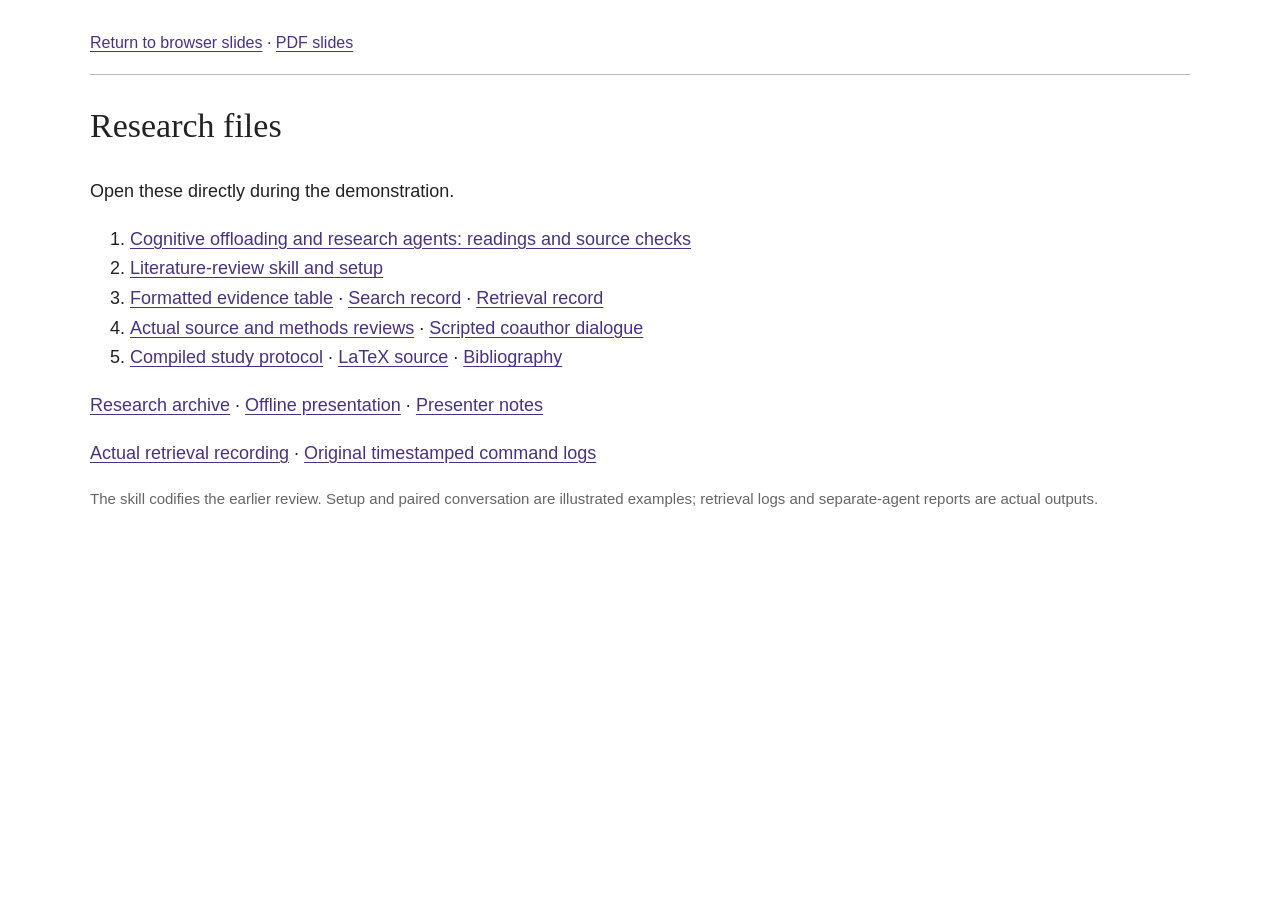
==== public/workshop/index.html @ 72513bf8 "Publish research presentation and co-presenter editing guide" ====
<!doctype html><html lang="en"><meta charset="utf-8"><meta name="viewport" content="width=device-width,initial-scale=1"><title>Research files — NYU Sociology</title><link rel="stylesheet" href="style.css"><main><nav><a href="/">Return to browser slides</a> · <a href="/artifacts/presentation.pdf">PDF slides</a></nav><h1>Research files</h1><p>Open these directly during the demonstration.</p><ol><li><a href="opening.html">Cognitive offloading and research agents: readings and source checks</a></li><li><a href="howto.html">Literature-review skill and setup</a></li><li><a href="evidence.html">Formatted evidence table</a> · <a href="/artifacts/search-log.md">Search record</a> · <a href="/artifacts/retrieval-manifest.json">Retrieval record</a></li><li><a href="reviews.html">Actual source and methods reviews</a> · <a href="coauthor.html">Scripted coauthor dialogue</a></li><li><a href="/artifacts/study-protocol.pdf">Compiled study protocol</a> · <a href="/artifacts/study-protocol.tex">LaTeX source</a> · <a href="/artifacts/references.bib">Bibliography</a></li></ol><p><a href="/artifacts/research-package.zip">Research archive</a> · <a href="/artifacts/local-presentation.zip">Offline presentation</a> · <a href="/artifacts/speaker-notes.md">Presenter notes</a></p><p><a href="/artifacts/sources.mp4">Actual retrieval recording</a> · <a href="/artifacts/recordings.zip">Original timestamped command logs</a></p><p class="meta">The skill codifies the earlier review. Setup and paired conversation are illustrated examples; retrieval logs and separate-agent reports are actual outputs.</p></main><script>if(["localhost","127.0.0.1"].includes(location.hostname)){document.querySelector('a[href$="local-presentation.zip"]')?.remove()}</script></html>
---- public/workshop/style.css ----
body{font:18px/1.65 Arial,sans-serif;color:#222;background:#fff;margin:0}main{max-width:1100px;margin:auto;padding:30px 36px 70px}h1,h2{font-family:Georgia,serif;font-weight:normal}h1{font-size:34px}h2{font-size:25px;margin-top:32px}a{color:#493280;text-underline-offset:3px}nav{font-size:16px;border-bottom:1px solid #bbb;padding-bottom:18px}pre{white-space:pre-wrap;font:16px/1.6 Menlo,monospace;background:#f5f5f5;padding:20px;overflow-wrap:anywhere}small,.meta{font-size:15px;color:#666}table{border-collapse:collapse;width:100%;font-size:16px}th,td{text-align:left;vertical-align:top;border-bottom:1px solid #ccc;padding:12px 10px}th{background:#f4f3f5}input,select,button{font:inherit;padding:8px;border:1px solid #aaa;background:white;border-radius:0}button{cursor:pointer}button:focus-visible,a:focus-visible{outline:3px solid #bcb0d9}details{border-top:1px solid #ccc;padding:18px 0}summary{cursor:pointer;font-weight:bold}.dialogue p{max-width:820px;margin:24px 0}.dialogue b{display:block;font-size:15px;color:#555}.controls{display:flex;gap:18px;flex-wrap:wrap;margin:24px 0}.controls label{display:flex;flex-direction:column;font-size:16px}.record{border-top:1px solid #bbb;padding:24px 0}.record h2{margin:0 0 8px}.empty{padding:24px;border:1px solid #ccc}@media(max-width:700px){main{padding:20px}table{font-size:14px}th,td{padding:7px}.tablewrap{overflow-x:auto}}
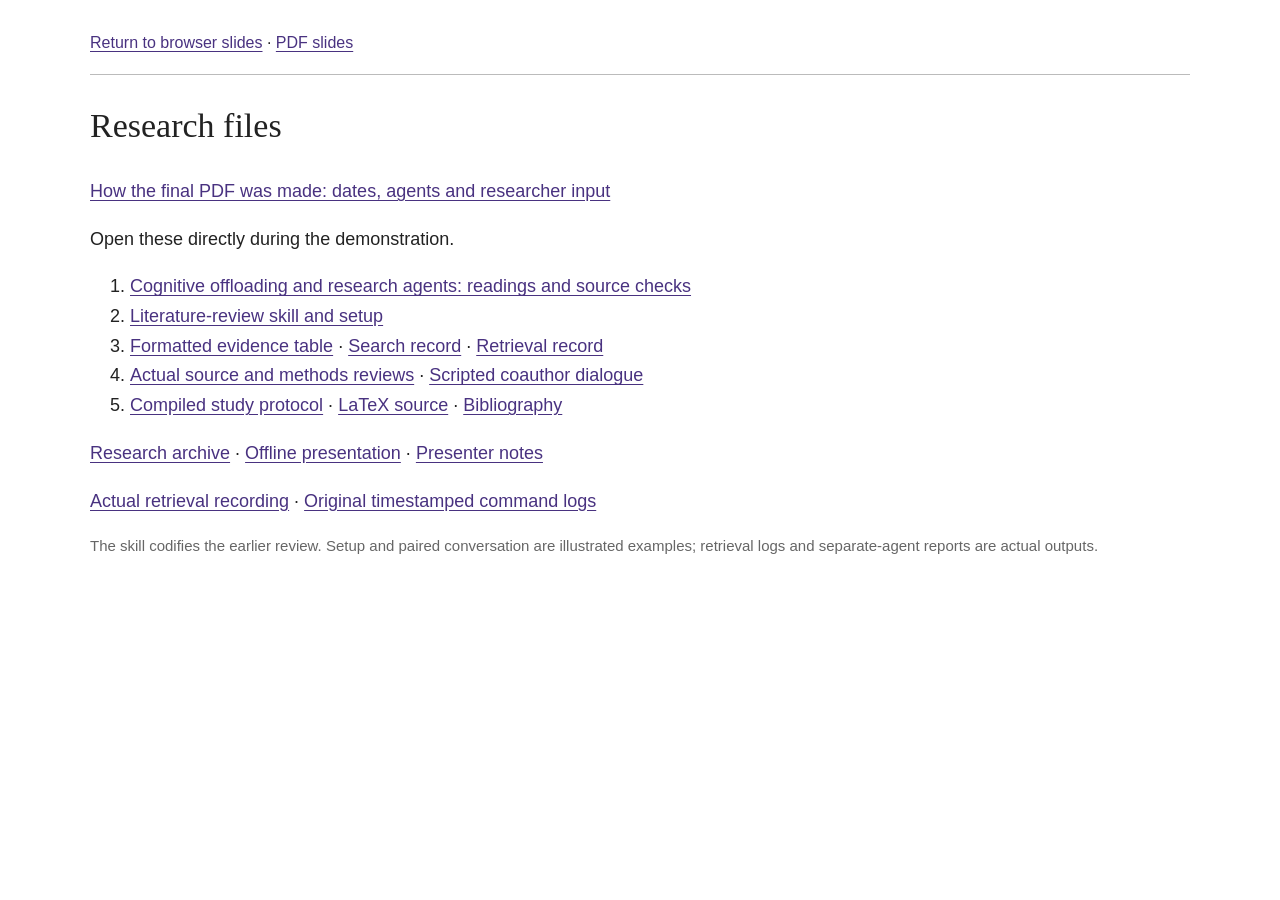
==== commit 85685b73: "Connect evidence outputs and proposal with dated production history" ====
--- a/public/workshop/index.html
+++ b/public/workshop/index.html
@@ -1 +1 @@
-<!doctype html><html lang="en"><meta charset="utf-8"><meta name="viewport" content="width=device-width,initial-scale=1"><title>Research files — NYU Sociology</title><link rel="stylesheet" href="style.css"><main><nav><a href="/">Return to browser slides</a> · <a href="/artifacts/presentation.pdf">PDF slides</a></nav><h1>Research files</h1><p>Open these directly during the demonstration.</p><ol><li><a href="opening.html">Cognitive offloading and research agents: readings and source checks</a></li><li><a href="howto.html">Literature-review skill and setup</a></li><li><a href="evidence.html">Formatted evidence table</a> · <a href="/artifacts/search-log.md">Search record</a> · <a href="/artifacts/retrieval-manifest.json">Retrieval record</a></li><li><a href="reviews.html">Actual source and methods reviews</a> · <a href="coauthor.html">Scripted coauthor dialogue</a></li><li><a href="/artifacts/study-protocol.pdf">Compiled study protocol</a> · <a href="/artifacts/study-protocol.tex">LaTeX source</a> · <a href="/artifacts/references.bib">Bibliography</a></li></ol><p><a href="/artifacts/research-package.zip">Research archive</a> · <a href="/artifacts/local-presentation.zip">Offline presentation</a> · <a href="/artifacts/speaker-notes.md">Presenter notes</a></p><p><a href="/artifacts/sources.mp4">Actual retrieval recording</a> · <a href="/artifacts/recordings.zip">Original timestamped command logs</a></p><p class="meta">The skill codifies the earlier review. Setup and paired conversation are illustrated examples; retrieval logs and separate-agent reports are actual outputs.</p></main><script>if(["localhost","127.0.0.1"].includes(location.hostname)){document.querySelector('a[href$="local-presentation.zip"]')?.remove()}</script></html>
+<!doctype html><html lang="en"><meta charset="utf-8"><meta name="viewport" content="width=device-width,initial-scale=1"><title>Research files — NYU Sociology</title><link rel="stylesheet" href="style.css"><main><nav><a href="/">Return to browser slides</a> · <a href="/artifacts/presentation.pdf">PDF slides</a></nav><h1>Research files</h1><p><a href="production.html">How the final PDF was made: dates, agents and researcher input</a></p><p>Open these directly during the demonstration.</p><ol><li><a href="opening.html">Cognitive offloading and research agents: readings and source checks</a></li><li><a href="howto.html">Literature-review skill and setup</a></li><li><a href="evidence.html">Formatted evidence table</a> · <a href="/artifacts/search-log.md">Search record</a> · <a href="/artifacts/retrieval-manifest.json">Retrieval record</a></li><li><a href="reviews.html">Actual source and methods reviews</a> · <a href="coauthor.html">Scripted coauthor dialogue</a></li><li><a href="/artifacts/study-protocol.pdf">Compiled study protocol</a> · <a href="/artifacts/study-protocol.tex">LaTeX source</a> · <a href="/artifacts/references.bib">Bibliography</a></li></ol><p><a href="/artifacts/research-package.zip">Research archive</a> · <a href="/artifacts/local-presentation.zip">Offline presentation</a> · <a href="/artifacts/speaker-notes.md">Presenter notes</a></p><p><a href="/artifacts/sources.mp4">Actual retrieval recording</a> · <a href="/artifacts/recordings.zip">Original timestamped command logs</a></p><p class="meta">The skill codifies the earlier review. Setup and paired conversation are illustrated examples; retrieval logs and separate-agent reports are actual outputs.</p></main><script>if(["localhost","127.0.0.1"].includes(location.hostname)){document.querySelector('a[href$="local-presentation.zip"]')?.remove()}</script></html>
